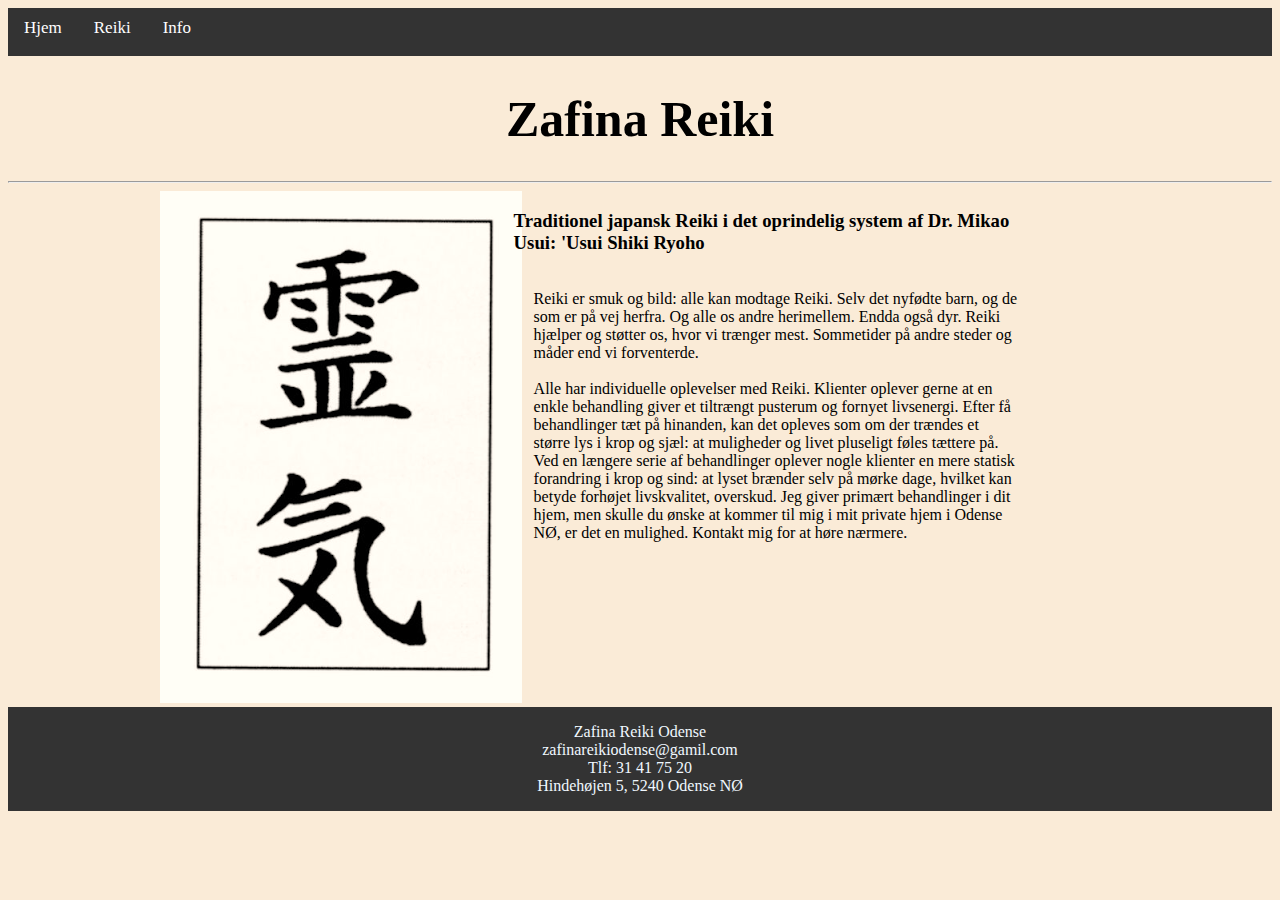
==== index.html @ 5ce86ded "sort til lille" ====
<!DOCTYPE html>
<html>
    <title>Zafina Reiki, Projekt 4</title>
    
<head>
    <meta charset="utf-8">
    <link rel="stylesheet" href="index.css"> 
</head>
    
<body>
    
    <div class="topnav">
  <a href="index.html" class="active">Hjem</a>
  <a href="reiki.html">Reiki</a>
  <a href="info.html">Info</a>

</div>
    
<main>

<center><h1>Zafina Reiki</h1></center>
<hr>


<div class="container"><div class="billede">  

    <img src="Billeder/Logo.png" alt="Logo"></div><div class="content1">
         <h3>Traditionel japansk Reiki i det oprindelig system af Dr. Mikao Usui: 'Usui Shiki Ryoho</h3><p>
             <br>Reiki er smuk og bild: alle kan modtage Reiki. Selv det nyfødte barn, og de som er på vej herfra. Og alle os andre herimellem. Endda også dyr. Reiki hjælper og støtter os, hvor vi trænger mest. Sommetider på andre steder og måder end vi forventerde. <br><br> Alle har individuelle oplevelser med Reiki. Klienter oplever gerne at en enkle behandling giver et tiltrængt pusterum og fornyet livsenergi. Efter få behandlinger tæt på hinanden, kan det opleves som om der trændes et større lys i krop og sjæl: at muligheder og livet pluseligt føles tættere på. Ved en længere serie af behandlinger oplever nogle klienter en mere statisk forandring i krop og sind: at lyset brænder selv på mørke dage, hvilket kan betyde forhøjet livskvalitet, overskud. Jeg giver primært behandlinger i dit hjem, men skulle du ønske at kommer til mig i mit private hjem i Odense NØ, er det en mulighed. Kontakt mig for at høre nærmere.
                </p>
      

    </div></div>
</main>
    <footer>
     <p>Zafina Reiki Odense <br> zafinareikiodense@gamil.com <br> Tlf: 31 41 75 20 <br> Hindehøjen 5, 5240 Odense NØ</p>
    </footer>
    
    
</body>
</html>
---- index.css ----
body{
    background-color: antiquewhite;
}

.topnav {
    background-color: #333;
    overflow: hidden;
}

.topnav a {
    float: left;
    display: block;
    color: white;
    text-align: center;
    padding: 10px 16px;
    text-decoration: none;
    font-size: 17px;
    border-bottom: 8px solid transparent;
}

.topnav a:hover {
    border-bottom: 8px solid #cc8a3a;
}

h1 {
  font-size: 50px;
  word-break: break-all;
}

.row {
  margin: 8px -16px;
}

.contanier{
    width: 100%;
    height: 100vh;
    display: block;
}

.billede{
    width: 40%;
    float: left;
    display: inline-block;
}

.billede img{
    padding-left: 30%;
    display: inline-block;
    
}

.content1{
    width: 40%;
    float: left;
    display: inline-block;
}

.content1 p{
    padding-left: 20px;
    padding-top: 0px;
    
}

.video{
    width: 60%;
    float: left;
    display: inline-block;
}

.content2{
    width: 40%;
    float: right;
    display: inline-block;
}

.content2 p{
    padding-left: 20px;
    padding-top: 0px;
}

.pris{
    float: left;
    width: 50%;
    display: inline-block;
}


.pris p, h4, h5, h2{
    padding-left: 300px;  
}

.kontakt p{
    padding-left: 0px;
}

.kontakt{
    float: right;
    width: 50%;
    display: inline-block;
}

.mapouter{
    float: left;
}

footer {
    width: 100%;
    height: 20%;
    background-color: #333;
    display: flex;
    margin-top: 40%;
    color: aliceblue;
}

footer p { 
    text-align: center;
    width: 100%;
}

@media screen and (max-width: 600px) {
  .column {
    width: 100%;
  }
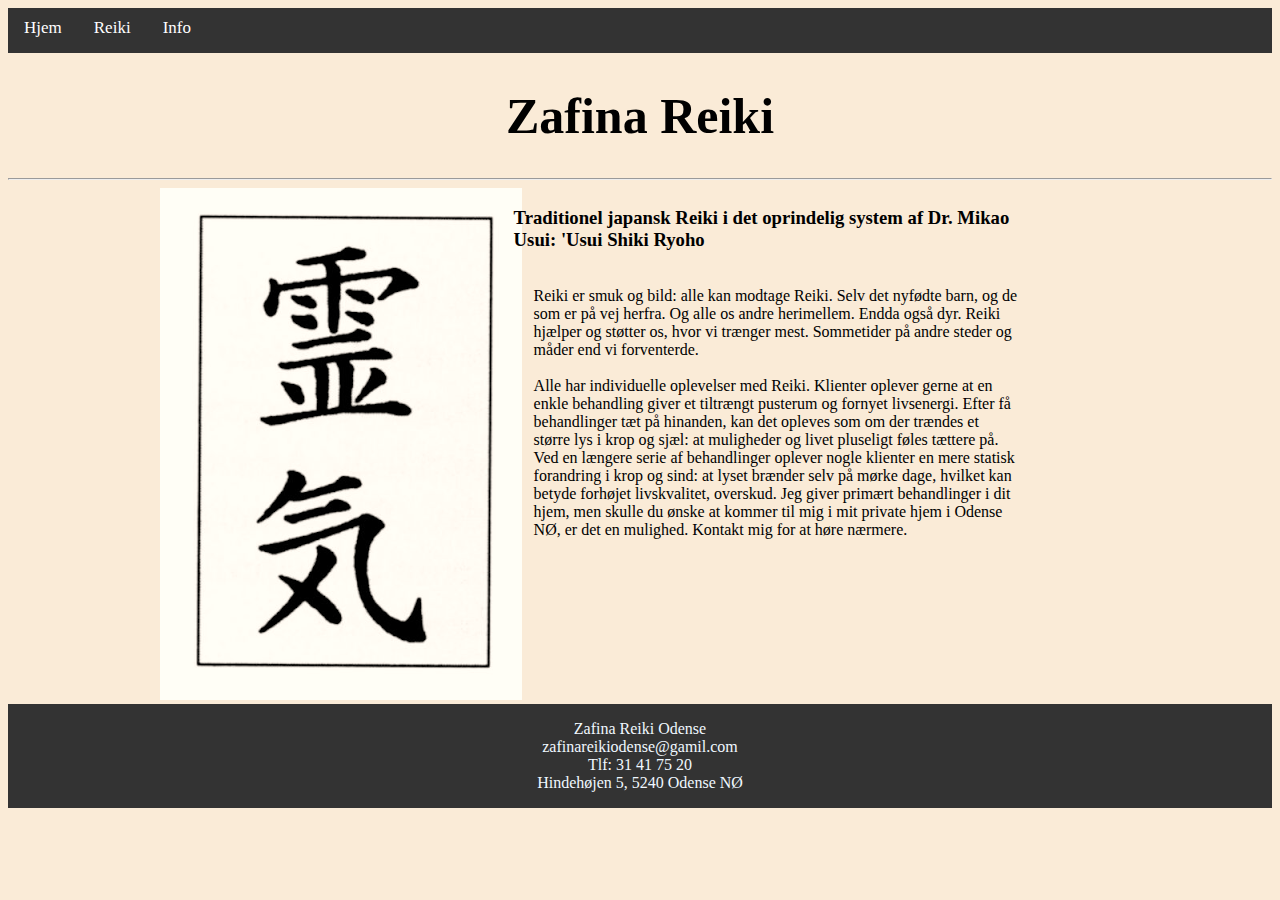
==== commit 5808f385: "Rettelser" ====
--- a/index.html
+++ b/index.html
@@ -1,41 +1,37 @@
 <!DOCTYPE html>
-<html>
-    <title>Zafina Reiki, Projekt 4</title>
-    
+<html lang="da">
 <head>
+    <title>Zafina Reiki, P4</title>
     <meta charset="utf-8">
     <link rel="stylesheet" href="index.css"> 
+    <meta name="description" content="Det handler om Reiki og liveenergi og hvordan det kan hjælpe folk imod stress, angst, vrede, neurologiske lidelser samt fysiske smerter">
 </head>
     
 <body>
     
     <div class="topnav">
-  <a href="index.html" class="active">Hjem</a>
-  <a href="reiki.html">Reiki</a>
-  <a href="info.html">Info</a>
-
-</div>
+        <a href="index.html" class="active">Hjem</a>
+        <a href="reiki.html">Reiki</a>
+        <a href="info.html">Info</a>
+    </div>
     
 <main>
 
-<center><h1>Zafina Reiki</h1></center>
+<h1>Zafina Reiki</h1>
 <hr>
 
 
-<div class="container"><div class="billede">  
-
-    <img src="Billeder/Logo.png" alt="Logo"></div><div class="content1">
-         <h3>Traditionel japansk Reiki i det oprindelig system af Dr. Mikao Usui: 'Usui Shiki Ryoho</h3><p>
-             <br>Reiki er smuk og bild: alle kan modtage Reiki. Selv det nyfødte barn, og de som er på vej herfra. Og alle os andre herimellem. Endda også dyr. Reiki hjælper og støtter os, hvor vi trænger mest. Sommetider på andre steder og måder end vi forventerde. <br><br> Alle har individuelle oplevelser med Reiki. Klienter oplever gerne at en enkle behandling giver et tiltrængt pusterum og fornyet livsenergi. Efter få behandlinger tæt på hinanden, kan det opleves som om der trændes et større lys i krop og sjæl: at muligheder og livet pluseligt føles tættere på. Ved en længere serie af behandlinger oplever nogle klienter en mere statisk forandring i krop og sind: at lyset brænder selv på mørke dage, hvilket kan betyde forhøjet livskvalitet, overskud. Jeg giver primært behandlinger i dit hjem, men skulle du ønske at kommer til mig i mit private hjem i Odense NØ, er det en mulighed. Kontakt mig for at høre nærmere.
+    <div class="container"><div class="billede">  
+        <img src="Billeder/Logo.png" alt="Logoet repræsentere det japanske ord for Reiki"></div>    <div class="content1">
+                <h3>Traditionel japansk Reiki i det oprindelig system af Dr. Mikao Usui: 'Usui Shiki Ryoho</h3><p>
+                <br>Reiki er smuk og bild: alle kan modtage Reiki. Selv det nyfødte barn, og de som er på vej herfra. Og alle os andre herimellem. Endda også dyr. Reiki hjælper og støtter os, hvor vi trænger mest. Sommetider på andre steder og måder end vi forventerde. <br><br> Alle har individuelle oplevelser med Reiki. Klienter oplever gerne at en enkle behandling giver et tiltrængt pusterum og fornyet livsenergi. Efter få behandlinger tæt på hinanden, kan det opleves som om der trændes et større lys i krop og sjæl: at muligheder og livet pluseligt føles tættere på. Ved en længere serie af behandlinger oplever nogle klienter en mere statisk forandring i krop og sind: at lyset brænder selv på mørke dage, hvilket kan betyde forhøjet livskvalitet, overskud. Jeg giver primært behandlinger i dit hjem, men skulle du ønske at kommer til mig i mit private hjem i Odense NØ, er det en mulighed. Kontakt mig for at høre nærmere.
                 </p>
-      
-
-    </div></div>
+            </div>
+    </div>
 </main>
-    <footer>
+    
+<footer>
      <p>Zafina Reiki Odense <br> zafinareikiodense@gamil.com <br> Tlf: 31 41 75 20 <br> Hindehøjen 5, 5240 Odense NØ</p>
-    </footer>
-    
-    
+</footer>
 </body>
 </html>--- a/index.css
+++ b/index.css
@@ -15,7 +15,7 @@
     padding: 10px 16px;
     text-decoration: none;
     font-size: 17px;
-    border-bottom: 8px solid transparent;
+    border-bottom: 5px solid transparent;
 }
 
 .topnav a:hover {
@@ -25,6 +25,7 @@
 h1 {
   font-size: 50px;
   word-break: break-all;
+    text-align: center;
 }
 
 .row {
@@ -41,6 +42,12 @@
     width: 40%;
     float: left;
     display: inline-block;
+}
+
+.billede2{
+    float: left;
+    display: inline-block;
+    padding-left: 300px;
 }
 
 .billede img{
@@ -67,6 +74,10 @@
     display: inline-block;
 }
 
+video {
+    width:100%;
+}
+
 .content2{
     width: 40%;
     float: right;
@@ -90,7 +101,7 @@
 }
 
 .kontakt p{
-    padding-left: 0px;
+    padding-left: 300px;
 }
 
 .kontakt{
@@ -117,10 +128,3 @@
     width: 100%;
 }
 
-@media screen and (max-width: 600px) {
-  .column {
-    width: 100%;
-  }
-    
-
-
